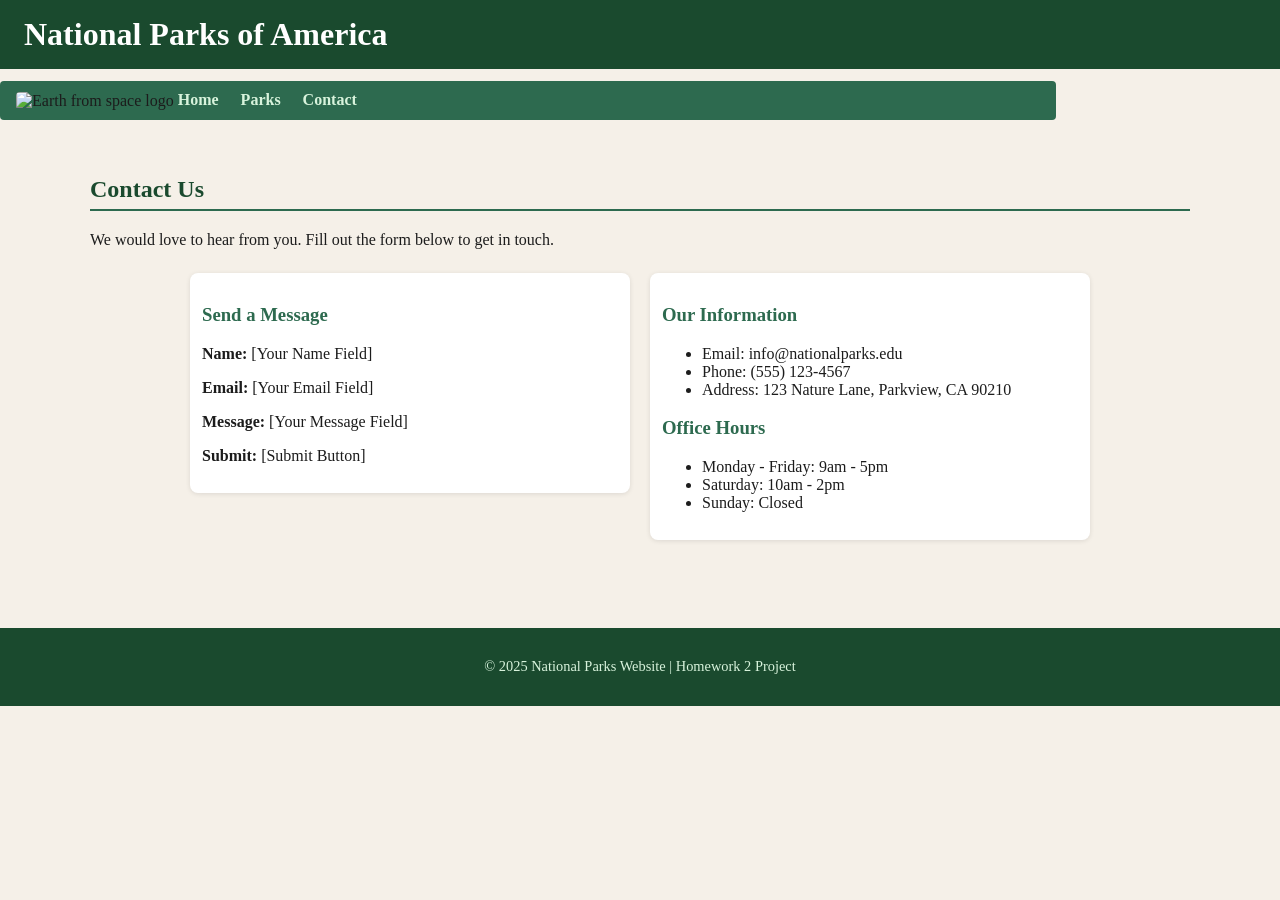
==== contact.html @ 6bc79a7e "Rename Contact.html to contact.html" ====
<!DOCTYPE html>
<html lang="en">
<head>
    <meta charset="UTF-8">
    <meta name="viewport" content="width=device-width, initial-scale=1.0">
    <title>National Parks - Contact</title>
    <link rel="stylesheet" href="styles.css">
</head>
<body>

    <!-- Skip to Main Content link (accessibility) -->
    <a class="skip-link" href="#main-content">Skip to Main Content</a>

    <header>
        <h1>National Parks of America</h1>
    </header>

    <nav>
        <img src="https://upload.wikimedia.org/wikipedia/commons/thumb/9/97/The_Earth_seen_from_Apollo_17.jpg/240px-The_Earth_seen_from_Apollo_17.jpg" alt="Earth from space logo">
        <a href="index.html">Home</a>
        <a href="parks.html">Parks</a>
        <a href="contact.html">Contact</a>
    </nav>

    <main id="main-content">
        <h2>Contact Us</h2>
        <p>We would love to hear from you. Fill out the form below to get in touch.</p>

        <div class="grid">
            <div>
                <h3>Send a Message</h3>
                <p><strong>Name:</strong> [Your Name Field]</p>
                <p><strong>Email:</strong> [Your Email Field]</p>
                <p><strong>Message:</strong> [Your Message Field]</p>
                <p><strong>Submit:</strong> [Submit Button]</p>
            </div>
            <div>
                <h3>Our Information</h3>
                <ul>
                    <li>Email: info@nationalparks.edu</li>
                    <li>Phone: (555) 123-4567</li>
                    <li>Address: 123 Nature Lane, Parkview, CA 90210</li>
                </ul>
                <h3>Office Hours</h3>
                <ul>
                    <li>Monday - Friday: 9am - 5pm</li>
                    <li>Saturday: 10am - 2pm</li>
                    <li>Sunday: Closed</li>
                </ul>
            </div>
        </div>
    </main>

    <footer>
        <p>&copy; 2025 National Parks Website | Homework 2 Project</p>
    </footer>

</body>
</html>
---- styles.css ----
/* =============================================
   styles.css - Homework 2 Stylesheet
   ============================================= */

/* === Skip to Main Content === */
.skip-link {
    position: absolute;
    top: -100px;
    left: 0;
    background-color: #1a4a2e;
    color: #ffffff;
    padding: 10px 18px;
    font-size: 1rem;
    font-weight: bold;
    text-decoration: none;
    z-index: 9999;
    border-radius: 0 0 6px 0;
    transition: top 0.2s ease;
}

.skip-link:focus {
    top: 0;
}

/* === General Body Styles === */
body {
    font-family: Georgia, 'Times New Roman', serif;
    margin: 0;
    padding: 0;
    background-color: #f5f0e8;
    color: #1c1c1c;
}

/* === Header === */
header {
    background-color: #1a4a2e;
    color: #ffffff;
    padding: 16px 24px;
}

header h1 {
    margin: 0;
    font-size: 2rem;
}

/* === Nav === */
nav {
    display: inline-block;
    width: 80%;
    background-color: #2d6a4f;
    padding: 10px 16px;
    border-radius: 4px;
    margin: 12px 0;
}

/* Style only the image inside nav */
nav img {
    width: 10%;
    vertical-align: middle;
    border-radius: 4px;
}

nav a {
    color: #d8f3dc;
    text-decoration: none;
    margin-right: 18px;
    font-size: 1rem;
    font-weight: bold;
}

nav a:hover {
    text-decoration: underline;
    color: #ffffff;
}

/* === li styling (commented out as required) === */
/*
li {
    list-style-type: square;
    margin-left: 20px;
    color: #2d6a4f;
}
*/

/* === Main Content === */
main {
    padding: 24px 32px;
    max-width: 1100px;
    margin: 0 auto;
}

/* === Grid Class (two-column grid, ~40% each) === */
.grid {
    display: grid;
    grid-template-columns: 40% 40%;
    justify-content: center;
    align-items: start;
    row-gap: 24px;
    column-gap: 20px;
    margin: 24px 0;
}

/* Style only images inside .grid */
.grid img {
    width: 100%;
    height: auto;
    border-radius: 6px;
    box-shadow: 0 2px 8px rgba(0, 0, 0, 0.15);
}

/* === Flex Class === */
.flex {
    display: flex;
    flex-wrap: wrap;
    justify-content: space-around;
    gap: 16px;
    margin: 24px 0;
}

.flex img {
    width: 200px;
    height: auto;
    border-radius: 6px;
    box-shadow: 0 2px 6px rgba(0, 0, 0, 0.12);
}

/* === Cards and general image styling === */
.grid div, .flex div {
    background-color: #ffffff;
    padding: 12px;
    border-radius: 8px;
    box-shadow: 0 1px 5px rgba(0,0,0,0.1);
}

/* === Footer === */
footer {
    background-color: #1a4a2e;
    color: #d8f3dc;
    text-align: center;
    padding: 16px;
    margin-top: 40px;
    font-size: 0.9rem;
}

/* === Headings === */
h2 {
    color: #1a4a2e;
    border-bottom: 2px solid #2d6a4f;
    padding-bottom: 6px;
}

h3 {
    color: #2d6a4f;
}

/* === Tables (if any) === */
table {
    border-collapse: collapse;
    width: 100%;
    margin: 20px 0;
}

th {
    background-color: #2d6a4f;
    color: #ffffff;
    padding: 10px;
    text-align: left;
}

td {
    border: 1px solid #b7e4c7;
    padding: 8px 10px;
}

tr:nth-child(even) {
    background-color: #eaf4ee;
}
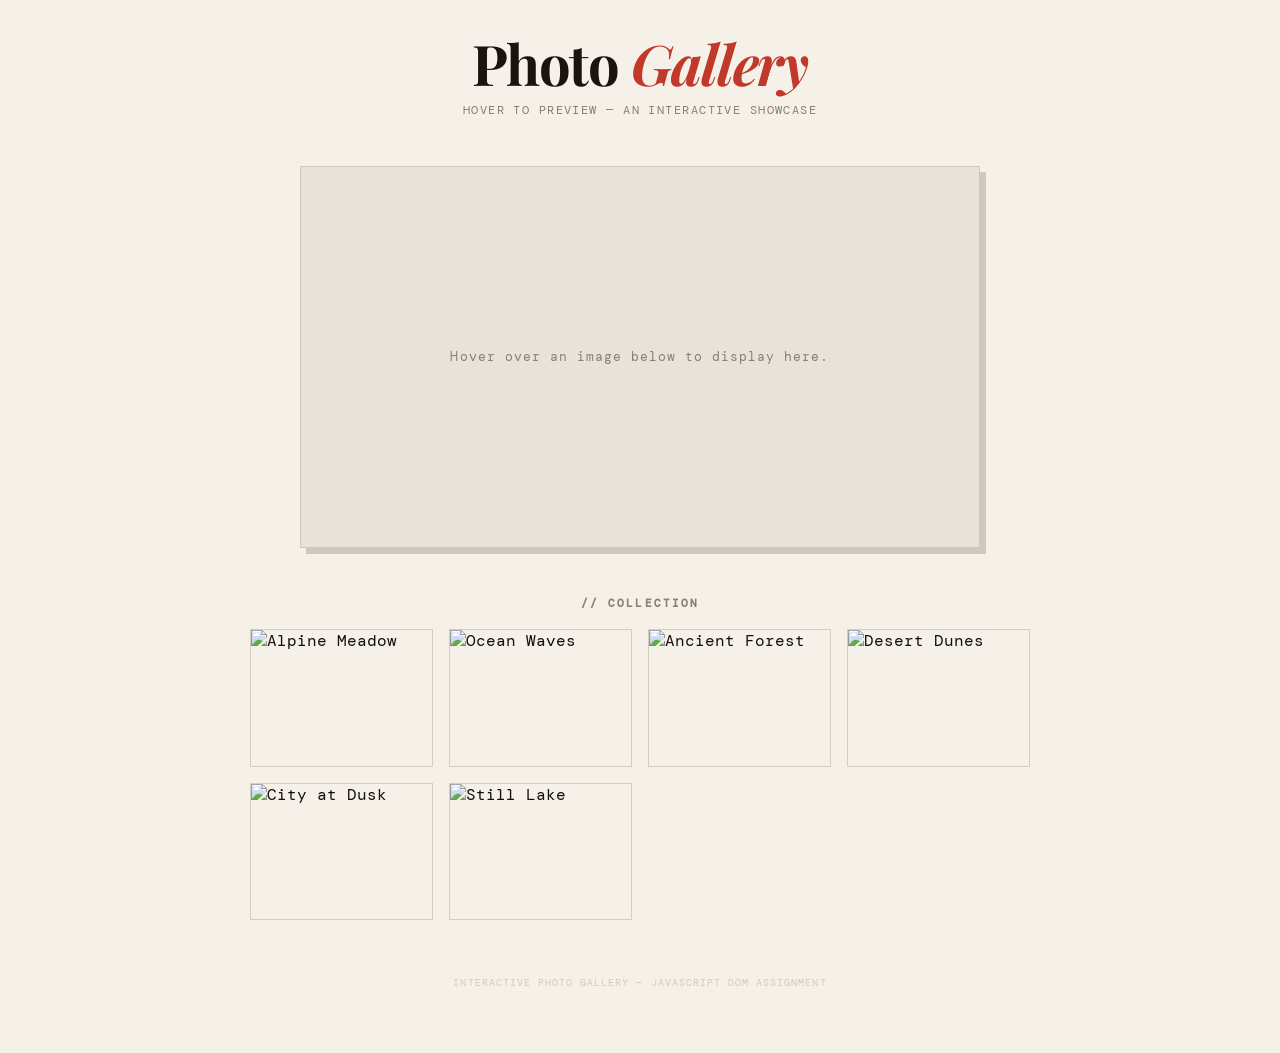
==== commit 0d378dbf: "Replace contact page with interactive photo gallery" ====
--- a/contact.html
+++ b/contact.html
@@ -1,59 +1,256 @@
 <!DOCTYPE html>
 <html lang="en">
 <head>
-    <meta charset="UTF-8">
-    <meta name="viewport" content="width=device-width, initial-scale=1.0">
-    <title>National Parks - Contact</title>
-    <link rel="stylesheet" href="styles.css">
+  <meta charset="UTF-8" />
+  <meta name="viewport" content="width=device-width, initial-scale=1.0"/>
+  <title>Interactive Photo Gallery</title>
+  <link href="https://fonts.googleapis.com/css2?family=Playfair+Display:ital,wght@0,400;0,700;1,400&family=DM+Mono:wght@300;400&display=swap" rel="stylesheet"/>
+  <style>
+    *, *::before, *::after { box-sizing: border-box; margin: 0; padding: 0; }
+
+    :root {
+      --ink: #1a1410;
+      --paper: #f5f0e8;
+      --accent: #c0392b;
+      --muted: #8a7f72;
+      --border: #d4c9b8;
+      --shadow: rgba(26,20,16,0.18);
+    }
+
+    body {
+      background-color: var(--paper);
+      color: var(--ink);
+      font-family: 'DM Mono', monospace;
+      min-height: 100vh;
+      padding: 2rem 1rem 4rem;
+    }
+
+    header {
+      text-align: center;
+      margin-bottom: 3rem;
+    }
+
+    header h1 {
+      font-family: 'Playfair Display', serif;
+      font-size: clamp(2rem, 5vw, 3.5rem);
+      letter-spacing: -0.02em;
+      line-height: 1.1;
+    }
+
+    header h1 em {
+      font-style: italic;
+      color: var(--accent);
+    }
+
+    header p {
+      margin-top: 0.5rem;
+      font-size: 0.75rem;
+      color: var(--muted);
+      letter-spacing: 0.12em;
+      text-transform: uppercase;
+    }
+
+    /* ── Preview Panel ── */
+    #image {
+      position: relative;
+      width: min(680px, 100%);
+      margin: 0 auto 3rem;
+      aspect-ratio: 16/9;
+      border: 1px solid var(--border);
+      background-color: #e8e2d8;
+      background-image: url('');
+      background-size: cover;
+      background-position: center;
+      display: flex;
+      align-items: center;
+      justify-content: center;
+      overflow: hidden;
+      box-shadow: 6px 6px 0 var(--shadow);
+      transition: background-image 0.15s ease;
+    }
+
+    #image::before {
+      content: '';
+      position: absolute;
+      inset: 0;
+      background: linear-gradient(to top, rgba(26,20,16,0.55) 0%, transparent 55%);
+      opacity: 0;
+      transition: opacity 0.3s ease;
+      pointer-events: none;
+    }
+
+    #image.has-image::before { opacity: 1; }
+
+    #caption {
+      position: absolute;
+      bottom: 1.2rem;
+      left: 1.5rem;
+      right: 1.5rem;
+      font-family: 'Playfair Display', serif;
+      font-size: 1.25rem;
+      color: #fff;
+      opacity: 0;
+      transform: translateY(6px);
+      transition: opacity 0.3s ease, transform 0.3s ease;
+      text-shadow: 0 1px 4px rgba(0,0,0,0.6);
+    }
+
+    #image.has-image #caption {
+      opacity: 1;
+      transform: translateY(0);
+    }
+
+    #placeholder-text {
+      font-size: 0.8rem;
+      color: var(--muted);
+      letter-spacing: 0.08em;
+      text-align: center;
+      padding: 1rem;
+      line-height: 1.7;
+      transition: opacity 0.2s ease;
+    }
+
+    #image.has-image #placeholder-text { opacity: 0; }
+
+    /* ── Thumbnail Grid ── */
+    h2 {
+      font-family: 'DM Mono', monospace;
+      font-size: 0.7rem;
+      letter-spacing: 0.18em;
+      text-transform: uppercase;
+      color: var(--muted);
+      text-align: center;
+      margin-bottom: 1.2rem;
+    }
+
+    .gallery {
+      display: grid;
+      grid-template-columns: repeat(auto-fill, minmax(160px, 1fr));
+      gap: 1rem;
+      max-width: 780px;
+      margin: 0 auto;
+    }
+
+    .gallery img {
+      width: 100%;
+      aspect-ratio: 4/3;
+      object-fit: cover;
+      border: 1px solid var(--border);
+      cursor: crosshair;
+      display: block;
+      transition: transform 0.2s ease, box-shadow 0.2s ease, filter 0.2s ease;
+      filter: grayscale(20%) contrast(1.05);
+    }
+
+    .gallery img:hover {
+      transform: translate(-3px, -3px);
+      box-shadow: 5px 5px 0 var(--accent);
+      filter: grayscale(0%) contrast(1.1);
+      z-index: 2;
+    }
+
+    footer {
+      text-align: center;
+      margin-top: 3.5rem;
+      font-size: 0.65rem;
+      color: var(--border);
+      letter-spacing: 0.1em;
+      text-transform: uppercase;
+    }
+  </style>
 </head>
 <body>
 
-    <!-- Skip to Main Content link (accessibility) -->
-    <a class="skip-link" href="#main-content">Skip to Main Content</a>
-
-    <header>
-        <h1>National Parks of America</h1>
-    </header>
-
-    <nav>
-        <img src="https://upload.wikimedia.org/wikipedia/commons/thumb/9/97/The_Earth_seen_from_Apollo_17.jpg/240px-The_Earth_seen_from_Apollo_17.jpg" alt="Earth from space logo">
-        <a href="index.html">Home</a>
-        <a href="parks.html">Parks</a>
-        <a href="contact.html">Contact</a>
-    </nav>
-
-    <main id="main-content">
-        <h2>Contact Us</h2>
-        <p>We would love to hear from you. Fill out the form below to get in touch.</p>
-
-        <div class="grid">
-            <div>
-                <h3>Send a Message</h3>
-                <p><strong>Name:</strong> [Your Name Field]</p>
-                <p><strong>Email:</strong> [Your Email Field]</p>
-                <p><strong>Message:</strong> [Your Message Field]</p>
-                <p><strong>Submit:</strong> [Submit Button]</p>
-            </div>
-            <div>
-                <h3>Our Information</h3>
-                <ul>
-                    <li>Email: info@nationalparks.edu</li>
-                    <li>Phone: (555) 123-4567</li>
-                    <li>Address: 123 Nature Lane, Parkview, CA 90210</li>
-                </ul>
-                <h3>Office Hours</h3>
-                <ul>
-                    <li>Monday - Friday: 9am - 5pm</li>
-                    <li>Saturday: 10am - 2pm</li>
-                    <li>Sunday: Closed</li>
-                </ul>
-            </div>
-        </div>
-    </main>
-
-    <footer>
-        <p>&copy; 2025 National Parks Website | Homework 2 Project</p>
-    </footer>
+<header>
+  <h1>Photo <em>Gallery</em></h1>
+  <p>Hover to preview &mdash; an interactive showcase</p>
+</header>
+
+<!-- Preview panel — id="image" as required by the assignment -->
+<div id="image">
+  <p id="placeholder-text">Hover over an image below to display here.</p>
+  <p id="caption"></p>
+</div>
+
+<h2>// Collection</h2>
+
+<div class="gallery">
+  <img
+    src="https://picsum.photos/seed/alpine/400/300"
+    alt="Alpine Meadow"
+    onmouseover="upDate(this)"
+    onmouseout="unDo()"
+  />
+  <img
+    src="https://picsum.photos/seed/ocean7/400/300"
+    alt="Ocean Waves"
+    onmouseover="upDate(this)"
+    onmouseout="unDo()"
+  />
+  <img
+    src="https://picsum.photos/seed/forest3/400/300"
+    alt="Ancient Forest"
+    onmouseover="upDate(this)"
+    onmouseout="unDo()"
+  />
+  <img
+    src="https://picsum.photos/seed/desert9/400/300"
+    alt="Desert Dunes"
+    onmouseover="upDate(this)"
+    onmouseout="unDo()"
+  />
+  <img
+    src="https://picsum.photos/seed/city22/400/300"
+    alt="City at Dusk"
+    onmouseover="upDate(this)"
+    onmouseout="unDo()"
+  />
+  <img
+    src="https://picsum.photos/seed/lake55/400/300"
+    alt="Still Lake"
+    onmouseover="upDate(this)"
+    onmouseout="unDo()"
+  />
+</div>
+
+<footer>Interactive Photo Gallery &mdash; JavaScript DOM Assignment</footer>
+
+<script>
+  // ─── upDate ───────────────────────────────────────────────
+  // Called when the mouse enters a thumbnail image.
+  // previewPic  →  the <img> element being hovered
+  function upDate(previewPic) {
+    // 1. Confirm event is firing
+    console.log('upDate triggered');
+    console.log('alt:', previewPic.alt, '| src:', previewPic.src);
+
+    const panel = document.getElementById('image');
+
+    // 2. Set the alt text as the displayed caption
+    document.getElementById('caption').textContent = previewPic.alt;
+
+    // 3. Change the background image of #image to the hovered photo
+    panel.style.backgroundImage = "url('" + previewPic.src + "')";
+
+    // 4. Toggle helper class so CSS transitions fire
+    panel.classList.add('has-image');
+  }
+
+  // ─── unDo ─────────────────────────────────────────────────
+  // Called when the mouse leaves a thumbnail image.
+  function unDo() {
+    const panel = document.getElementById('image');
+
+    // 1. Clear the background image
+    panel.style.backgroundImage = "url('')";
+
+    // 2. Reset caption & placeholder text
+    document.getElementById('caption').textContent = '';
+
+    // 3. Remove helper class to restore original state
+    panel.classList.remove('has-image');
+  }
+</script>
 
 </body>
 </html>
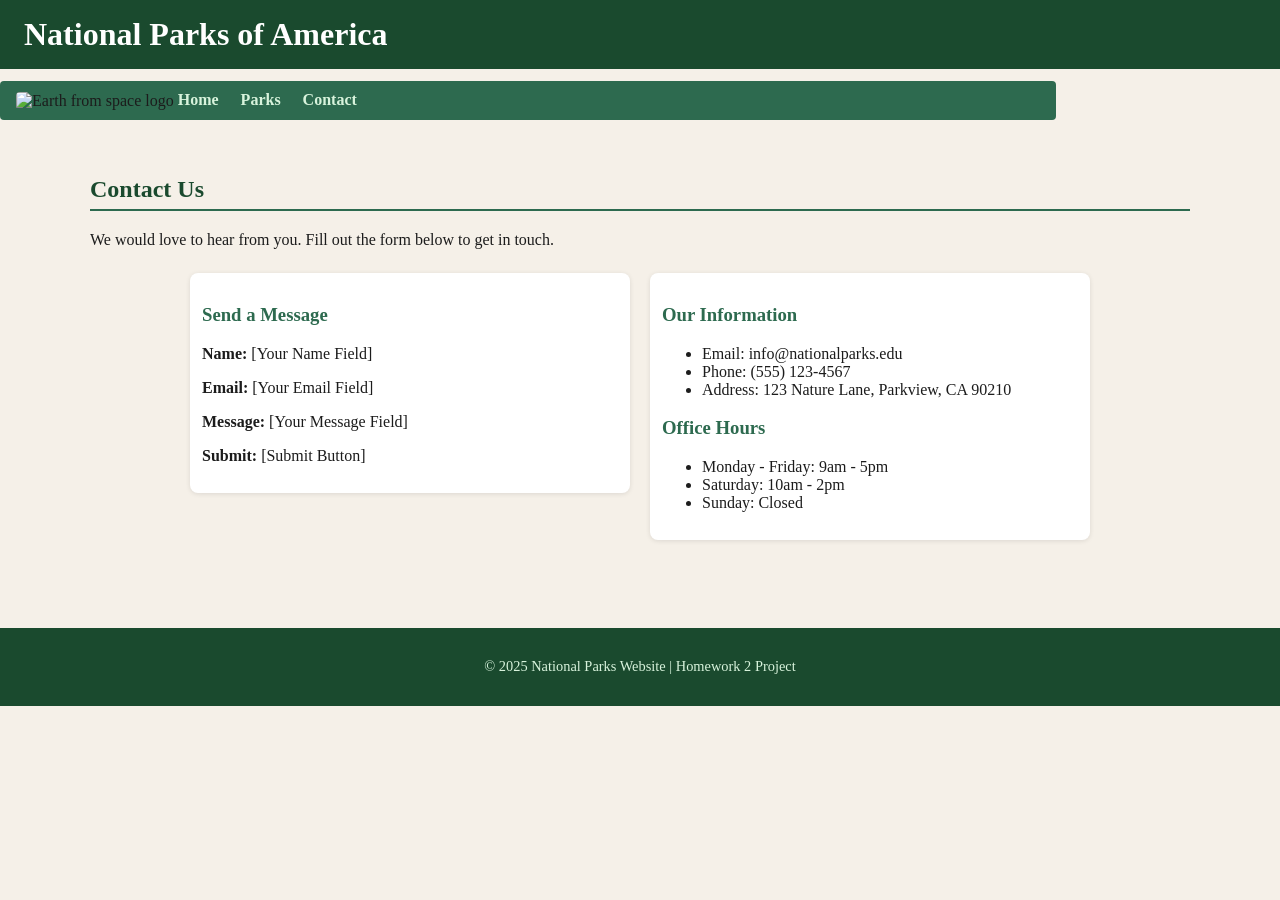
==== commit 6b4a85c5: "contact.html" ====
--- a/contact.html
+++ b/contact.html
@@ -1,256 +1,60 @@
 <!DOCTYPE html>
 <html lang="en">
 <head>
-  <meta charset="UTF-8" />
-  <meta name="viewport" content="width=device-width, initial-scale=1.0"/>
-  <title>Interactive Photo Gallery</title>
-  <link href="https://fonts.googleapis.com/css2?family=Playfair+Display:ital,wght@0,400;0,700;1,400&family=DM+Mono:wght@300;400&display=swap" rel="stylesheet"/>
-  <style>
-    *, *::before, *::after { box-sizing: border-box; margin: 0; padding: 0; }
-
-    :root {
-      --ink: #1a1410;
-      --paper: #f5f0e8;
-      --accent: #c0392b;
-      --muted: #8a7f72;
-      --border: #d4c9b8;
-      --shadow: rgba(26,20,16,0.18);
-    }
-
-    body {
-      background-color: var(--paper);
-      color: var(--ink);
-      font-family: 'DM Mono', monospace;
-      min-height: 100vh;
-      padding: 2rem 1rem 4rem;
-    }
-
-    header {
-      text-align: center;
-      margin-bottom: 3rem;
-    }
-
-    header h1 {
-      font-family: 'Playfair Display', serif;
-      font-size: clamp(2rem, 5vw, 3.5rem);
-      letter-spacing: -0.02em;
-      line-height: 1.1;
-    }
-
-    header h1 em {
-      font-style: italic;
-      color: var(--accent);
-    }
-
-    header p {
-      margin-top: 0.5rem;
-      font-size: 0.75rem;
-      color: var(--muted);
-      letter-spacing: 0.12em;
-      text-transform: uppercase;
-    }
-
-    /* ── Preview Panel ── */
-    #image {
-      position: relative;
-      width: min(680px, 100%);
-      margin: 0 auto 3rem;
-      aspect-ratio: 16/9;
-      border: 1px solid var(--border);
-      background-color: #e8e2d8;
-      background-image: url('');
-      background-size: cover;
-      background-position: center;
-      display: flex;
-      align-items: center;
-      justify-content: center;
-      overflow: hidden;
-      box-shadow: 6px 6px 0 var(--shadow);
-      transition: background-image 0.15s ease;
-    }
-
-    #image::before {
-      content: '';
-      position: absolute;
-      inset: 0;
-      background: linear-gradient(to top, rgba(26,20,16,0.55) 0%, transparent 55%);
-      opacity: 0;
-      transition: opacity 0.3s ease;
-      pointer-events: none;
-    }
-
-    #image.has-image::before { opacity: 1; }
-
-    #caption {
-      position: absolute;
-      bottom: 1.2rem;
-      left: 1.5rem;
-      right: 1.5rem;
-      font-family: 'Playfair Display', serif;
-      font-size: 1.25rem;
-      color: #fff;
-      opacity: 0;
-      transform: translateY(6px);
-      transition: opacity 0.3s ease, transform 0.3s ease;
-      text-shadow: 0 1px 4px rgba(0,0,0,0.6);
-    }
-
-    #image.has-image #caption {
-      opacity: 1;
-      transform: translateY(0);
-    }
-
-    #placeholder-text {
-      font-size: 0.8rem;
-      color: var(--muted);
-      letter-spacing: 0.08em;
-      text-align: center;
-      padding: 1rem;
-      line-height: 1.7;
-      transition: opacity 0.2s ease;
-    }
-
-    #image.has-image #placeholder-text { opacity: 0; }
-
-    /* ── Thumbnail Grid ── */
-    h2 {
-      font-family: 'DM Mono', monospace;
-      font-size: 0.7rem;
-      letter-spacing: 0.18em;
-      text-transform: uppercase;
-      color: var(--muted);
-      text-align: center;
-      margin-bottom: 1.2rem;
-    }
-
-    .gallery {
-      display: grid;
-      grid-template-columns: repeat(auto-fill, minmax(160px, 1fr));
-      gap: 1rem;
-      max-width: 780px;
-      margin: 0 auto;
-    }
-
-    .gallery img {
-      width: 100%;
-      aspect-ratio: 4/3;
-      object-fit: cover;
-      border: 1px solid var(--border);
-      cursor: crosshair;
-      display: block;
-      transition: transform 0.2s ease, box-shadow 0.2s ease, filter 0.2s ease;
-      filter: grayscale(20%) contrast(1.05);
-    }
-
-    .gallery img:hover {
-      transform: translate(-3px, -3px);
-      box-shadow: 5px 5px 0 var(--accent);
-      filter: grayscale(0%) contrast(1.1);
-      z-index: 2;
-    }
-
-    footer {
-      text-align: center;
-      margin-top: 3.5rem;
-      font-size: 0.65rem;
-      color: var(--border);
-      letter-spacing: 0.1em;
-      text-transform: uppercase;
-    }
-  </style>
+    <meta charset="UTF-8">
+    <meta name="viewport" content="width=device-width, initial-scale=1.0">
+    <title>National Parks - Contact</title>
+    <link rel="stylesheet" href="styles.css">
 </head>
 <body>
 
-<header>
-  <h1>Photo <em>Gallery</em></h1>
-  <p>Hover to preview &mdash; an interactive showcase</p>
-</header>
+    <!-- Skip to Main Content link (accessibility) -->
+    <a class="skip-link" href="#main-content">Skip to Main Content</a>
 
-<!-- Preview panel — id="image" as required by the assignment -->
-<div id="image">
-  <p id="placeholder-text">Hover over an image below to display here.</p>
-  <p id="caption"></p>
-</div>
+    <header>
+        <h1>National Parks of America</h1>
+    </header>
 
-<h2>// Collection</h2>
+    <nav>
+        <img src="https://upload.wikimedia.org/wikipedia/commons/thumb/9/97/The_Earth_seen_from_Apollo_17.jpg/240px-The_Earth_seen_from_Apollo_17.jpg" alt="Earth from space logo">
+        <a href="index.html">Home</a>
+        <a href="parks.html">Parks</a>
+        <a href="contact.html">Contact</a>
+    </nav>
 
-<div class="gallery">
-  <img
-    src="https://picsum.photos/seed/alpine/400/300"
-    alt="Alpine Meadow"
-    onmouseover="upDate(this)"
-    onmouseout="unDo()"
-  />
-  <img
-    src="https://picsum.photos/seed/ocean7/400/300"
-    alt="Ocean Waves"
-    onmouseover="upDate(this)"
-    onmouseout="unDo()"
-  />
-  <img
-    src="https://picsum.photos/seed/forest3/400/300"
-    alt="Ancient Forest"
-    onmouseover="upDate(this)"
-    onmouseout="unDo()"
-  />
-  <img
-    src="https://picsum.photos/seed/desert9/400/300"
-    alt="Desert Dunes"
-    onmouseover="upDate(this)"
-    onmouseout="unDo()"
-  />
-  <img
-    src="https://picsum.photos/seed/city22/400/300"
-    alt="City at Dusk"
-    onmouseover="upDate(this)"
-    onmouseout="unDo()"
-  />
-  <img
-    src="https://picsum.photos/seed/lake55/400/300"
-    alt="Still Lake"
-    onmouseover="upDate(this)"
-    onmouseout="unDo()"
-  />
-</div>
+    <main id="main-content">
+        <h2>Contact Us</h2>
+        <p>We would love to hear from you. Fill out the form below to get in touch.</p>
 
-<footer>Interactive Photo Gallery &mdash; JavaScript DOM Assignment</footer>
+        <div class="grid">
+            <div>
+                <h3>Send a Message</h3>
+                <p><strong>Name:</strong> [Your Name Field]</p>
+                <p><strong>Email:</strong> [Your Email Field]</p>
+                <p><strong>Message:</strong> [Your Message Field]</p>
+                <p><strong>Submit:</strong> [Submit Button]</p>
+            </div>
+            <div>
+                <h3>Our Information</h3>
+                <ul>
+                    <li>Email: info@nationalparks.edu</li>
+                    <li>Phone: (555) 123-4567</li>
+                    <li>Address: 123 Nature Lane, Parkview, CA 90210</li>
+                </ul>
+                <h3>Office Hours</h3>
+                <ul>
+                    <li>Monday - Friday: 9am - 5pm</li>
+                    <li>Saturday: 10am - 2pm</li>
+                    <li>Sunday: Closed</li>
+                </ul>
+            </div>
+        </div>
+    </main>
 
-<script>
-  // ─── upDate ───────────────────────────────────────────────
-  // Called when the mouse enters a thumbnail image.
-  // previewPic  →  the <img> element being hovered
-  function upDate(previewPic) {
-    // 1. Confirm event is firing
-    console.log('upDate triggered');
-    console.log('alt:', previewPic.alt, '| src:', previewPic.src);
-
-    const panel = document.getElementById('image');
-
-    // 2. Set the alt text as the displayed caption
-    document.getElementById('caption').textContent = previewPic.alt;
-
-    // 3. Change the background image of #image to the hovered photo
-    panel.style.backgroundImage = "url('" + previewPic.src + "')";
-
-    // 4. Toggle helper class so CSS transitions fire
-    panel.classList.add('has-image');
-  }
-
-  // ─── unDo ─────────────────────────────────────────────────
-  // Called when the mouse leaves a thumbnail image.
-  function unDo() {
-    const panel = document.getElementById('image');
-
-    // 1. Clear the background image
-    panel.style.backgroundImage = "url('')";
-
-    // 2. Reset caption & placeholder text
-    document.getElementById('caption').textContent = '';
-
-    // 3. Remove helper class to restore original state
-    panel.classList.remove('has-image');
-  }
-</script>
+    <footer>
+        <p>&copy; 2025 National Parks Website | Homework 2 Project</p>
+    </footer>
 
 </body>
 </html>
+</html>
--- a/styles.css
+++ b/styles.css
@@ -0,0 +1,177 @@
+/* =============================================
+   styles.css - Homework 2 Stylesheet
+   ============================================= */
+
+/* === Skip to Main Content === */
+.skip-link {
+    position: absolute;
+    top: -100px;
+    left: 0;
+    background-color: #1a4a2e;
+    color: #ffffff;
+    padding: 10px 18px;
+    font-size: 1rem;
+    font-weight: bold;
+    text-decoration: none;
+    z-index: 9999;
+    border-radius: 0 0 6px 0;
+    transition: top 0.2s ease;
+}
+
+.skip-link:focus {
+    top: 0;
+}
+
+/* === General Body Styles === */
+body {
+    font-family: Georgia, 'Times New Roman', serif;
+    margin: 0;
+    padding: 0;
+    background-color: #f5f0e8;
+    color: #1c1c1c;
+}
+
+/* === Header === */
+header {
+    background-color: #1a4a2e;
+    color: #ffffff;
+    padding: 16px 24px;
+}
+
+header h1 {
+    margin: 0;
+    font-size: 2rem;
+}
+
+/* === Nav === */
+nav {
+    display: inline-block;
+    width: 80%;
+    background-color: #2d6a4f;
+    padding: 10px 16px;
+    border-radius: 4px;
+    margin: 12px 0;
+}
+
+/* Style only the image inside nav */
+nav img {
+    width: 10%;
+    vertical-align: middle;
+    border-radius: 4px;
+}
+
+nav a {
+    color: #d8f3dc;
+    text-decoration: none;
+    margin-right: 18px;
+    font-size: 1rem;
+    font-weight: bold;
+}
+
+nav a:hover {
+    text-decoration: underline;
+    color: #ffffff;
+}
+
+/* === li styling (commented out as required) === */
+/*
+li {
+    list-style-type: square;
+    margin-left: 20px;
+    color: #2d6a4f;
+}
+*/
+
+/* === Main Content === */
+main {
+    padding: 24px 32px;
+    max-width: 1100px;
+    margin: 0 auto;
+}
+
+/* === Grid Class (two-column grid, ~40% each) === */
+.grid {
+    display: grid;
+    grid-template-columns: 40% 40%;
+    justify-content: center;
+    align-items: start;
+    row-gap: 24px;
+    column-gap: 20px;
+    margin: 24px 0;
+}
+
+/* Style only images inside .grid */
+.grid img {
+    width: 100%;
+    height: auto;
+    border-radius: 6px;
+    box-shadow: 0 2px 8px rgba(0, 0, 0, 0.15);
+}
+
+/* === Flex Class === */
+.flex {
+    display: flex;
+    flex-wrap: wrap;
+    justify-content: space-around;
+    gap: 16px;
+    margin: 24px 0;
+}
+
+.flex img {
+    width: 200px;
+    height: auto;
+    border-radius: 6px;
+    box-shadow: 0 2px 6px rgba(0, 0, 0, 0.12);
+}
+
+/* === Cards and general image styling === */
+.grid div, .flex div {
+    background-color: #ffffff;
+    padding: 12px;
+    border-radius: 8px;
+    box-shadow: 0 1px 5px rgba(0,0,0,0.1);
+}
+
+/* === Footer === */
+footer {
+    background-color: #1a4a2e;
+    color: #d8f3dc;
+    text-align: center;
+    padding: 16px;
+    margin-top: 40px;
+    font-size: 0.9rem;
+}
+
+/* === Headings === */
+h2 {
+    color: #1a4a2e;
+    border-bottom: 2px solid #2d6a4f;
+    padding-bottom: 6px;
+}
+
+h3 {
+    color: #2d6a4f;
+}
+
+/* === Tables (if any) === */
+table {
+    border-collapse: collapse;
+    width: 100%;
+    margin: 20px 0;
+}
+
+th {
+    background-color: #2d6a4f;
+    color: #ffffff;
+    padding: 10px;
+    text-align: left;
+}
+
+td {
+    border: 1px solid #b7e4c7;
+    padding: 8px 10px;
+}
+
+tr:nth-child(even) {
+    background-color: #eaf4ee;
+}
